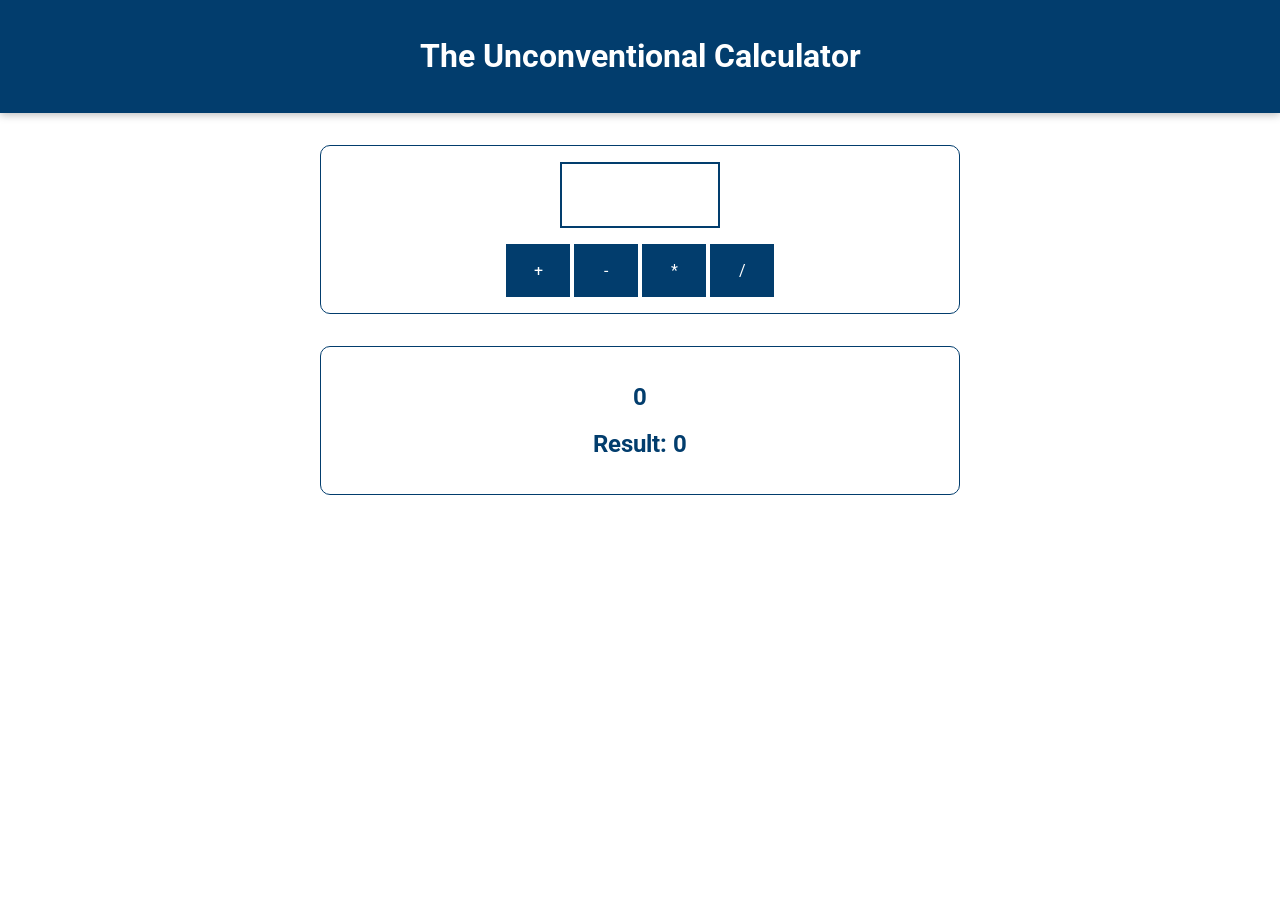
==== basics-01-starting-project/index.html @ 4ab4055e "Starting fullstack routine" ====
<!DOCTYPE html>
<html lang="en">
  <head>
    <meta charset="UTF-8" />
    <meta name="viewport" content="width=device-width, initial-scale=1.0" />
    <meta http-equiv="X-UA-Compatible" content="ie=edge" />
    <title>Basics</title>
    <link
      href="https://fonts.googleapis.com/css?family=Roboto:400,700&display=swap"
      rel="stylesheet"
    />
    <link rel="stylesheet" href="assets/styles/app.css" />
  </head>
  <body>
    <header>
      <h1>The Unconventional Calculator</h1>
    </header>

    <section id="calculator">
      <input type="number" id="input-number" />
      <div id="calc-actions">
        <button type="button" id="btn-add">+</button>
        <button type="button" id="btn-subtract">-</button>
        <button type="button" id="btn-multiply">*</button>
        <button type="button" id="btn-divide">/</button>
      </div>
    </section>
    <section id="results">
      <h2 id="current-calculation">0</h2>
      <h2>Result: <span id="current-result">0</span></h2>
    </section>
  </body>
</html>
---- basics-01-starting-project/assets/styles/app.css ----
* {
  box-sizing: border-box;
}

html {
  font-family: 'Roboto', open-sans;
}

body {
  margin: 0;
}

header {
  background: #023d6d;
  color: white;
  padding: 1rem;
  text-align: center;
  box-shadow: 0 2px 8px rgba(0, 0, 0, 0.26);
  width: 100%;
}

#results,
#calculator {
  margin: 2rem auto;
  width: 40rem;
  max-width: 90%;
  border: 1px solid #023d6d;
  border-radius: 10px;
  padding: 1rem;
  color: #023d6d;
}

#results {
  text-align: center;
}

#calculator input {
  font: inherit;
  font-size: 3rem;
  border: 2px solid #023d6d;
  width: 10rem;
  padding: 0.15rem;
  margin: auto;
  display: block;
  color: #023d6d;
  text-align: center;
}

#calculator input:focus {
  outline: none;
}

#calculator button {
  font: inherit;
  background: #023d6d;
  color: white;
  border: 1px solid #023d6d;
  padding: 1rem;
  cursor: pointer;
}

#calculator button:focus {
  outline: none;
}

#calculator button:hover,
#calculator button:active {
  background: #084f88;
  border-color: #084f88;
}

#calc-actions button {
  width: 4rem;
}

#calc-actions {
  margin-top: 1rem;
  text-align: center;
}
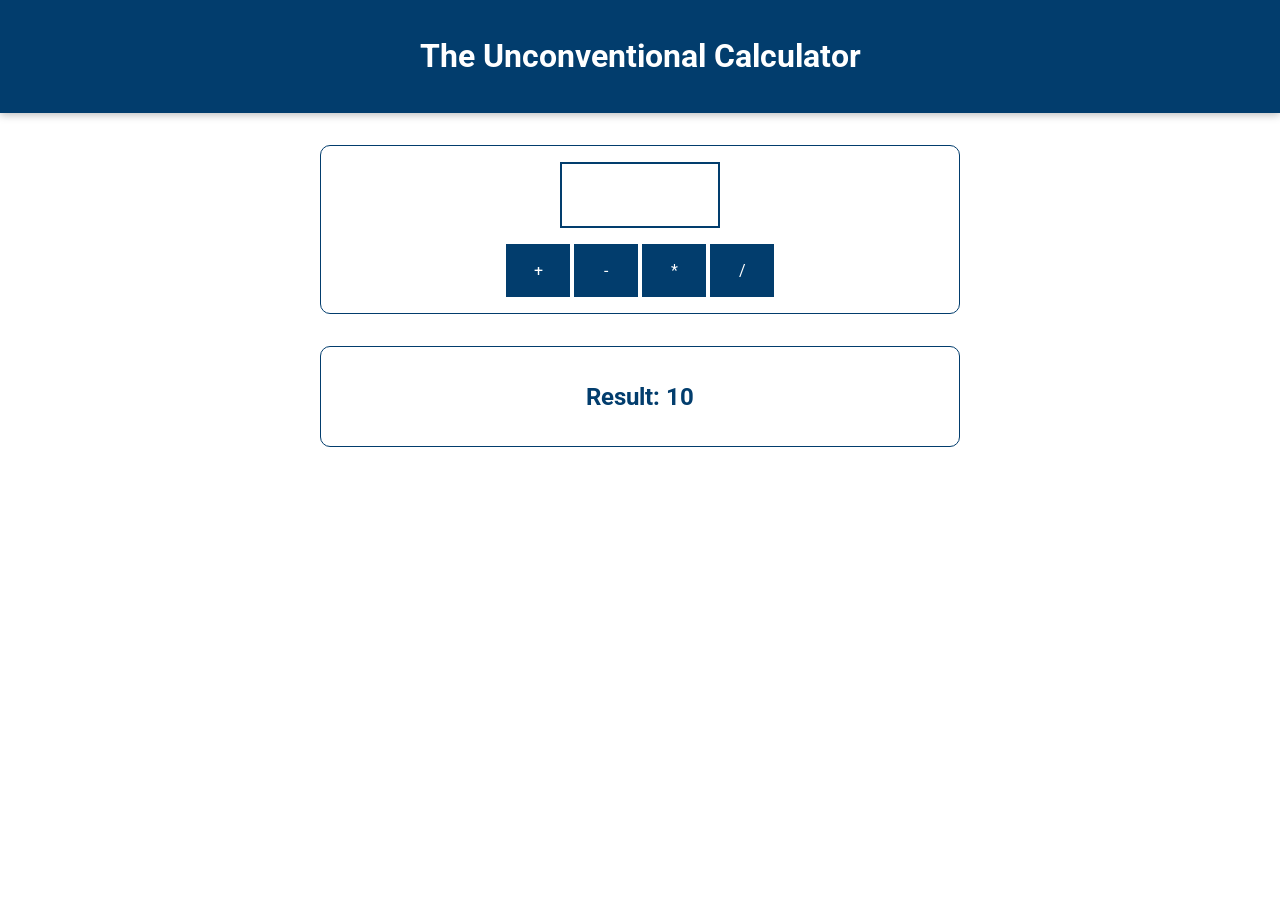
==== commit 53760fd2: "Formatted texts" ====
--- a/basics-01-starting-project/index.html
+++ b/basics-01-starting-project/index.html
@@ -1,4 +1,4 @@
-<!DOCTYPE html>
+<!doctype html>
 <html lang="en">
   <head>
     <meta charset="UTF-8" />
@@ -29,5 +29,9 @@
       <h2 id="current-calculation">0</h2>
       <h2>Result: <span id="current-result">0</span></h2>
     </section>
+
+    <!-- Script  -->
+    <script src="assets/scripts/vendor.js"></script>
+    <script src="assets/scripts/script.js"></script>
   </body>
 </html>
--- a/basics-01-starting-project/assets/styles/app.css
+++ b/basics-01-starting-project/assets/styles/app.css
@@ -3,7 +3,7 @@
 }
 
 html {
-  font-family: 'Roboto', open-sans;
+  font-family: "Roboto", open-sans;
 }
 
 body {
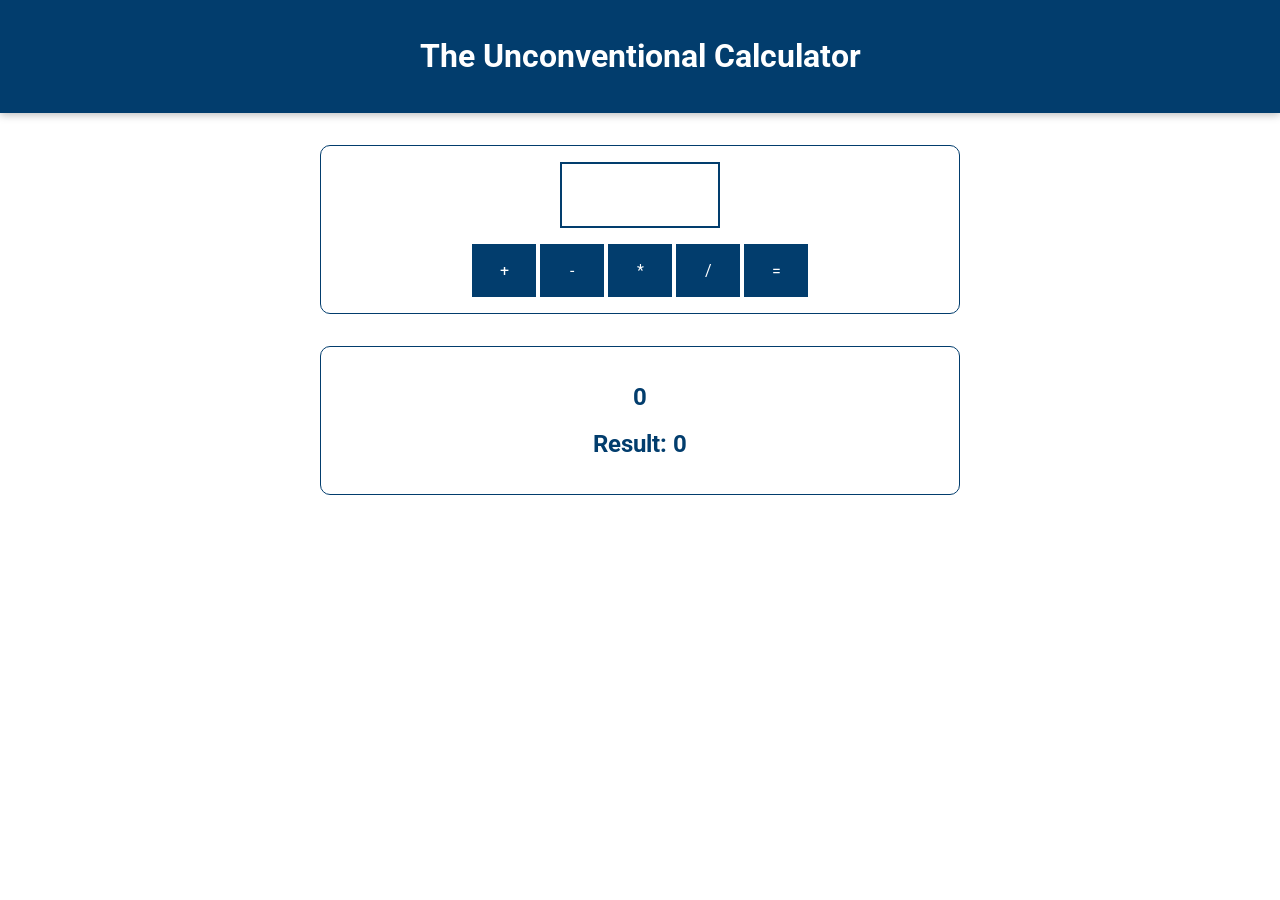
==== commit 3dd0a36e: "Add result button and refactor calculation logic in script.js" ====
--- a/basics-01-starting-project/index.html
+++ b/basics-01-starting-project/index.html
@@ -23,6 +23,7 @@
         <button type="button" id="btn-subtract">-</button>
         <button type="button" id="btn-multiply">*</button>
         <button type="button" id="btn-divide">/</button>
+        <button type="button" id="btn-result">=</button>
       </div>
     </section>
     <section id="results">
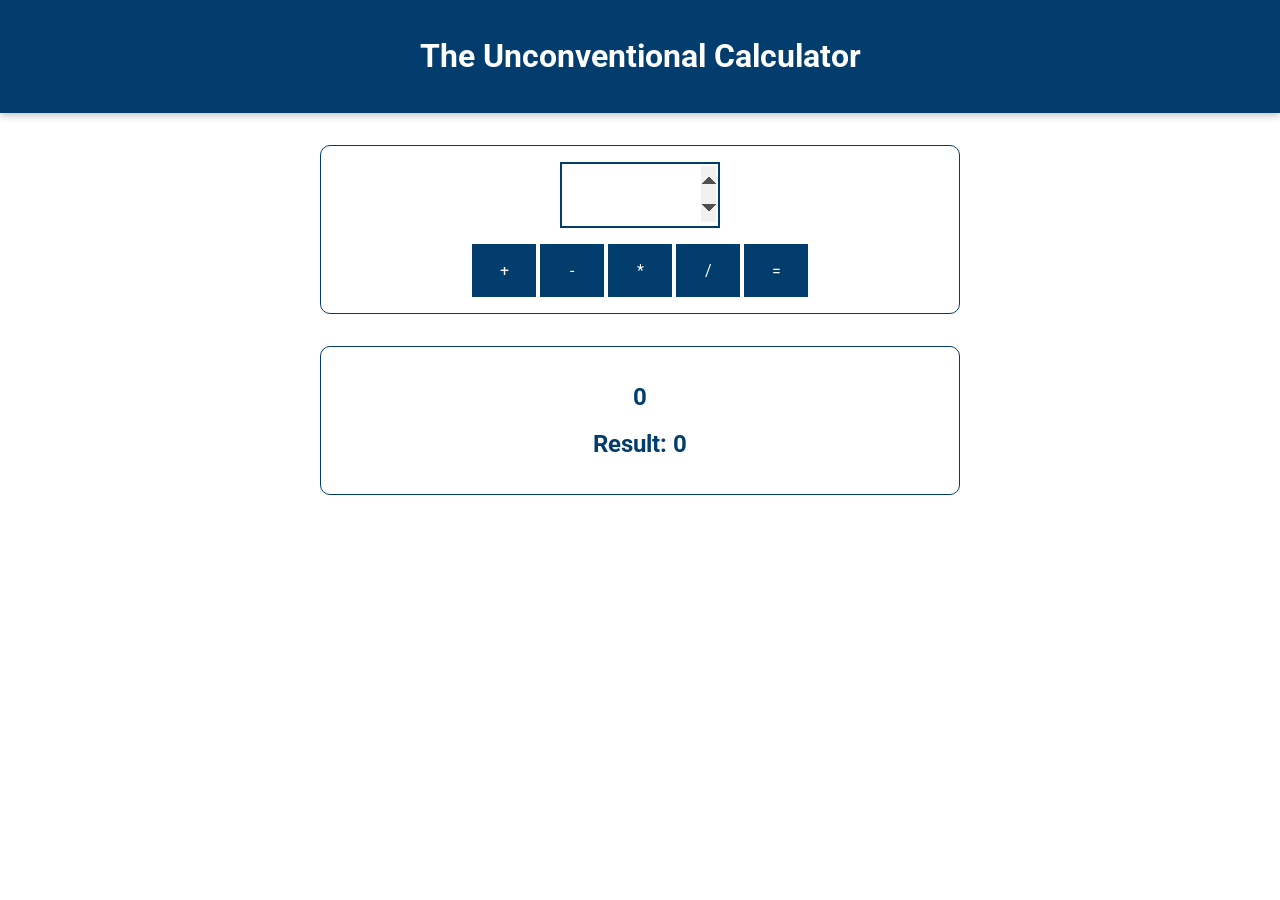
==== commit 93352a01: "Enhance user experience by setting focus on input field after operation selection and result calcula" ====
--- a/basics-01-starting-project/index.html
+++ b/basics-01-starting-project/index.html
@@ -17,7 +17,7 @@
     </header>
 
     <section id="calculator">
-      <input type="number" id="input-number" />
+      <input type="number" id="input-number" autofocus />
       <div id="calc-actions">
         <button type="button" id="btn-add">+</button>
         <button type="button" id="btn-subtract">-</button>
